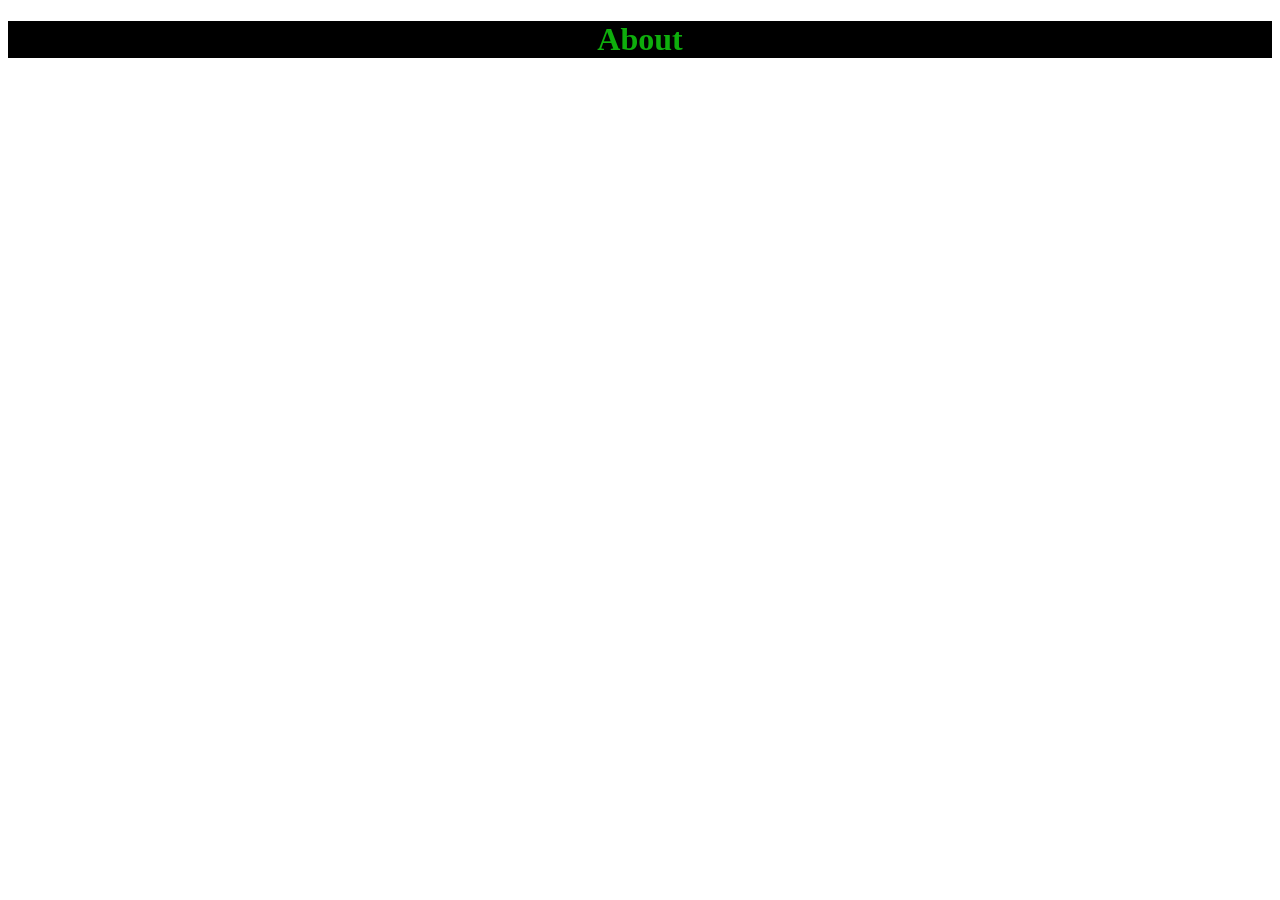
==== About.html @ 43087a85 "Add About page and external CSS for styling" ====
<!DOCTYPE html>
<html lang="en">

<head>
    <meta charset="UTF-8">
    <meta name="viewport" content="width=device-width, initial-scale=1.0">
    <title>About</title>
    <link rel="stylesheet" href="CSS/style.css">
</head>

<body>
    <h1>About</h1>
</body>
</html>
---- CSS/style.css ----
h1 {
     text-align: center;
     background-color: rgb(0, 0, 0);
     color: rgb(14, 174, 12);
 }
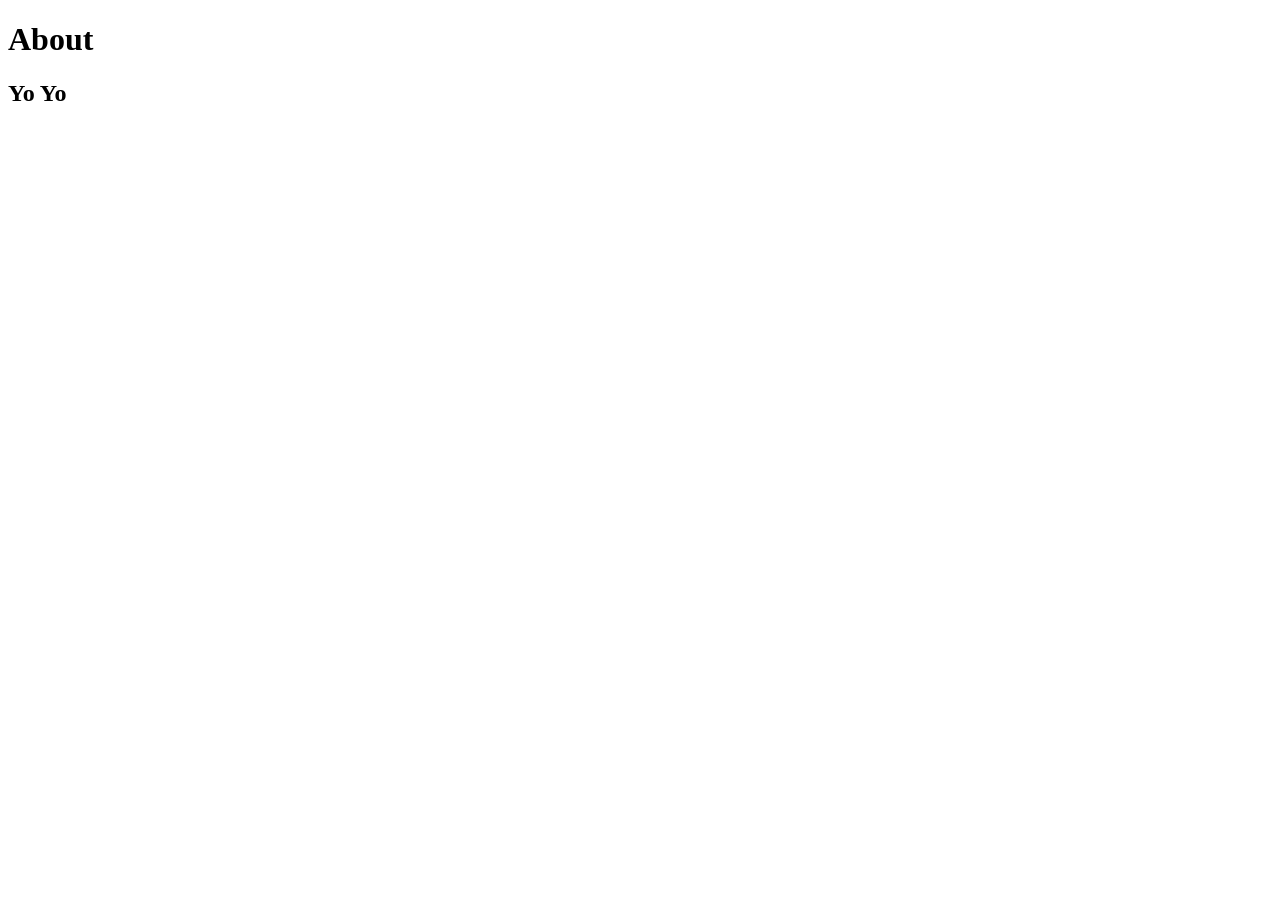
==== commit a28e5773: "Update About page and improve styling in index.html" ====
--- a/About.html
+++ b/About.html
@@ -10,5 +10,7 @@
 
 <body>
     <h1>About</h1>
+    <h2>Yo Yo</h2>
 </body>
+
 </html>
--- a/CSS/style.css
+++ b/CSS/style.css
@@ -1,5 +1,7 @@
- h1 {
-     text-align: center;
-     background-color: rgb(0, 0, 0);
-     color: rgb(14, 174, 12);
- }+.odd{
+    background-color: blueviolet;
+}
+
+.even{
+    background-color: brown;
+}
